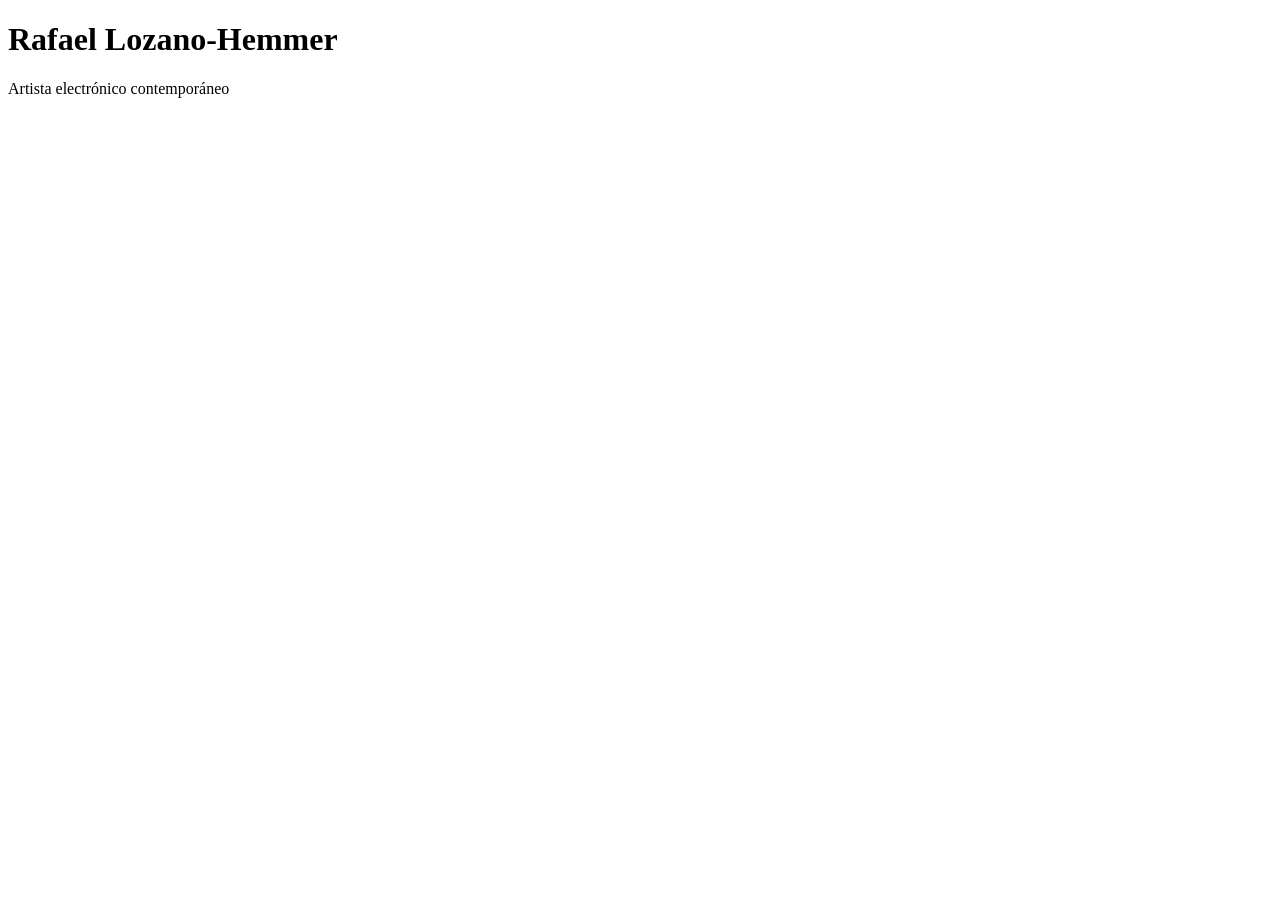
==== index.html @ 76ddcfc0 "Crear estructura inicial de index.html: Se creó la estructura básica del archivo index.html con las " ====
<!DOCTYPE html>
<html lang="es">
    <head>
        <meta charset="UTF-8">
        <title> 
        Incio Rafael lozano-Homero 
        </title>
    </head>
    <body>
        <header>
            <h1>Rafael Lozano-Hemmer</h1>
            <p>Artista electrónico contemporáneo</p>
        </header>
    </body>
</html>
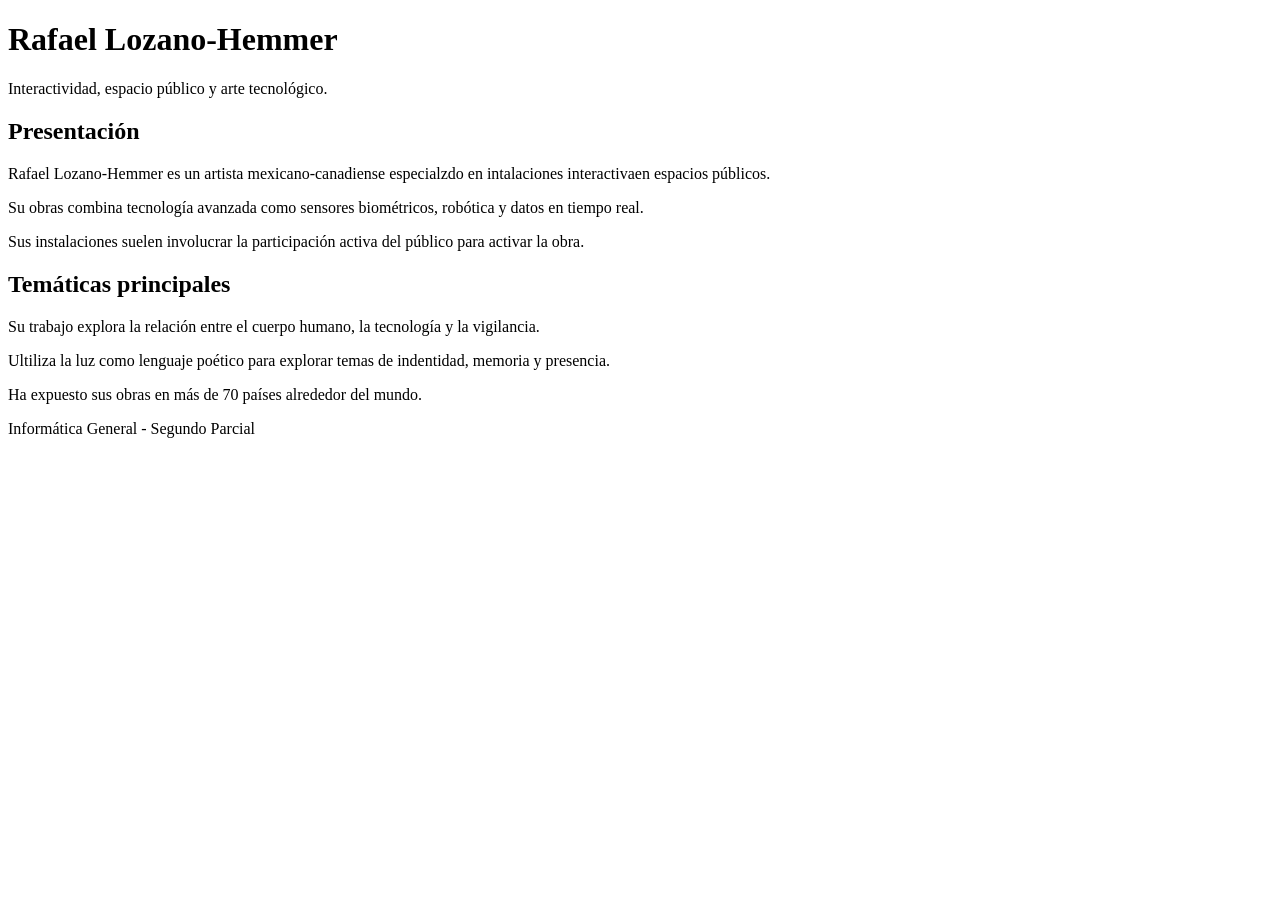
==== commit b4cc19cd: "Agregue en la página index.html etiquetas semánticas: Agregue las etiquetas main, section y footer a" ====
--- a/index.html
+++ b/index.html
@@ -9,7 +9,25 @@
     <body>
         <header>
             <h1>Rafael Lozano-Hemmer</h1>
-            <p>Artista electrónico contemporáneo</p>
+            <p>Interactividad, espacio público y arte tecnológico.</p>
         </header>
+        <main>
+            <section>
+                <h2>Presentación</h2>
+                <p>Rafael Lozano-Hemmer es un artista mexicano-canadiense especialzdo en intalaciones interactivaen espacios públicos.</p>
+                <p>Su obras combina tecnología avanzada como sensores biométricos, robótica y datos en tiempo real.</p>
+                <p>Sus instalaciones suelen involucrar la participación activa del público para activar la obra.</p>
+            </section>
+            <section>
+                <h2>Temáticas principales</h2>
+
+                <p>Su trabajo explora la relación entre el cuerpo humano, la tecnología y la vigilancia.</p>
+                <p>Ultiliza la luz como lenguaje poético para explorar temas de indentidad, memoria y presencia.</p>
+                <p>Ha expuesto sus obras en más de 70 países alrededor del mundo.</p>
+            </section>
+        </main>
+        <footer>
+            <p>Informática General - Segundo Parcial</p>
+        </footer>
     </body>
 </html>
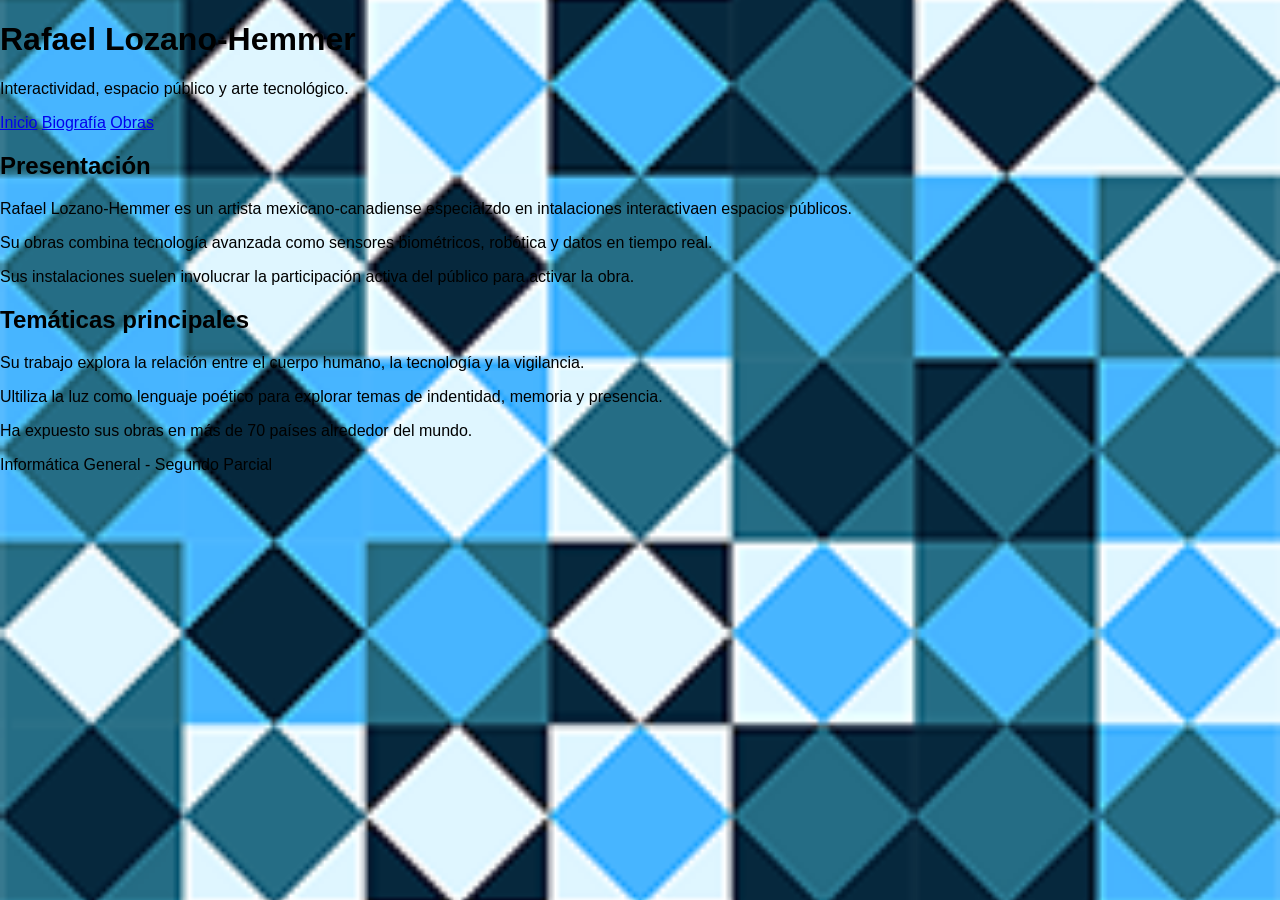
==== commit 1c400037: "Agregue CSS inicial y enlaces de navegación: Cree el archivo estilos.css con los estilos iniciales d" ====
--- a/index.html
+++ b/index.html
@@ -5,12 +5,18 @@
         <title> 
         Incio Rafael lozano-Homero 
         </title>
+        <link rel="stylesheet" href="css/estilos.css">
     </head>
     <body>
         <header>
             <h1>Rafael Lozano-Hemmer</h1>
             <p>Interactividad, espacio público y arte tecnológico.</p>
         </header>
+        <nav>
+            <a href="index.html">Inicio</a>
+            <a href="biografia.html">Biografía</a>
+            <a href="obras.html">Obras</a>
+        </nav>
         <main>
             <section>
                 <h2>Presentación</h2>
--- a/css/estilos.css
+++ b/css/estilos.css
@@ -0,0 +1,9 @@
+body{
+    margin:0;
+    font-family:Arial, sans-serif;
+    background-image: url("../img/fondo.png");
+    background-size: cover;
+    background-repeat: no-repeat;
+    background-position: center;
+    background-attachment: fixed;
+}
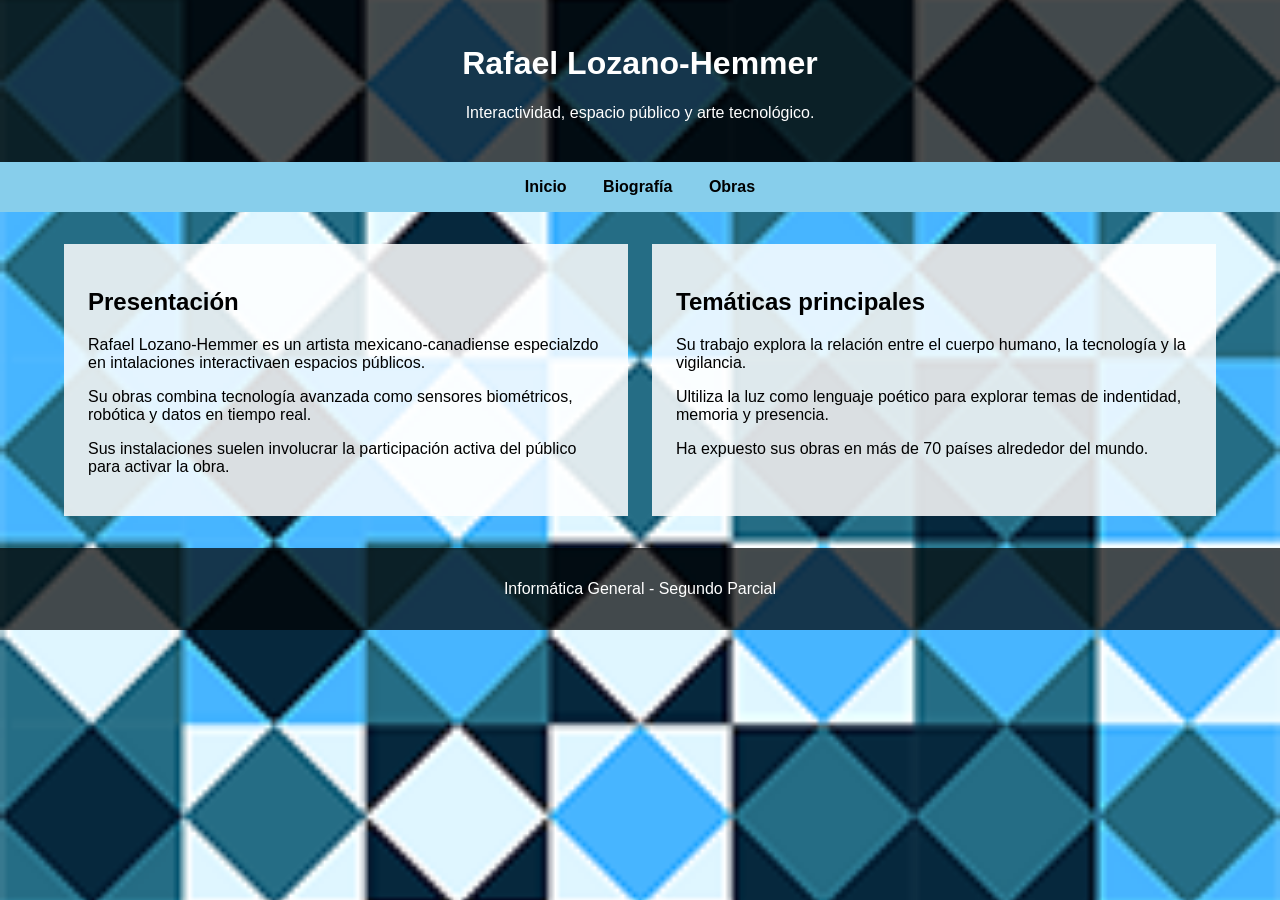
==== commit 5798f710: "Agregue estilos para main, section y footer: Agregue los estilos  CSS para main,  footer y section u" ====
--- a/index.html
+++ b/index.html
@@ -17,7 +17,7 @@
             <a href="biografia.html">Biografía</a>
             <a href="obras.html">Obras</a>
         </nav>
-        <main>
+        <main class="tres-columnas">
             <section>
                 <h2>Presentación</h2>
                 <p>Rafael Lozano-Hemmer es un artista mexicano-canadiense especialzdo en intalaciones interactivaen espacios públicos.</p>
--- a/css/estilos.css
+++ b/css/estilos.css
@@ -6,4 +6,51 @@
     background-repeat: no-repeat;
     background-position: center;
     background-attachment: fixed;
-}+}
+header{
+    background-color: rgba(0,0,0,0.7);
+    color:white;
+    text-align: center;
+    padding: 1.5rem;
+}
+nav{
+    background-color: skyblue;
+    text-align: center;
+    padding: 1rem;
+}
+nav a{
+    text-decoration: none;
+    color:black;
+    margin: 0 1rem;
+    font-weight: bold;
+}
+nav a:hover{
+    color: blue;
+
+}
+main{
+    display: flex;
+    width: 90%;
+    max-width: 75rem;
+    margin:2rem auto;
+    gap:1.5rem;
+}
+section{
+    flex:1;
+    background-color: rgba(255,255,255,0.85);
+    padding:1.5rem;
+}
+.tres-columnas{
+    display: flex;
+    gap:1.5rem
+}
+.tres-columnas section{
+    flex:1;
+}
+footer{
+    background-color: rgba(0,0,0,0.7);
+    color:white;
+    text-align:center;
+    padding:1rem;
+    margin-top:2rem;
+}
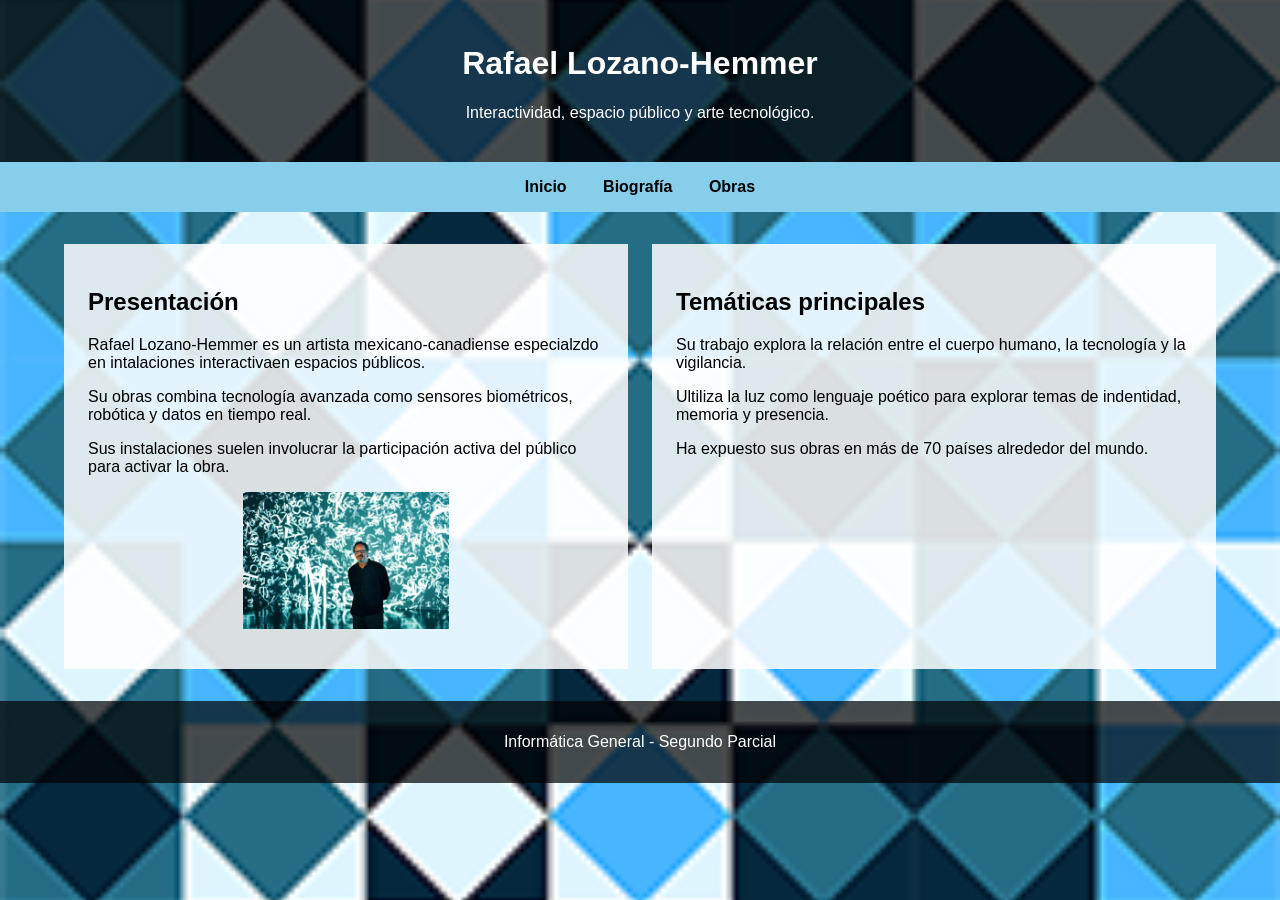
==== commit 8f152ab6: "Agregue layout de dos columnas e imágenes: El layout de dos columnas en biografia.html, agregue una " ====
--- a/index.html
+++ b/index.html
@@ -23,6 +23,7 @@
                 <p>Rafael Lozano-Hemmer es un artista mexicano-canadiense especialzdo en intalaciones interactivaen espacios públicos.</p>
                 <p>Su obras combina tecnología avanzada como sensores biométricos, robótica y datos en tiempo real.</p>
                 <p>Sus instalaciones suelen involucrar la participación activa del público para activar la obra.</p>
+                <img class="imagen-inicio" src="img/lozano-hemmer.jpg" alt="imagen de rafael lozano-hemmer">
             </section>
             <section>
                 <h2>Temáticas principales</h2>
--- a/css/estilos.css
+++ b/css/estilos.css
@@ -47,6 +47,12 @@
 .tres-columnas section{
     flex:1;
 }
+.imagen-inicio{
+    width: 40%;
+    height: auto;
+    display: block;
+    margin: 1rem auto;
+}
 footer{
     background-color: rgba(0,0,0,0.7);
     color:white;
@@ -54,3 +60,14 @@
     padding:1rem;
     margin-top:2rem;
 }
+.dos-columnas{
+    display: flex;
+    gap:1.5rem;
+}
+.columna-grande{
+    flex:2;
+
+}
+.culumna-chica{
+    flex:1;
+}
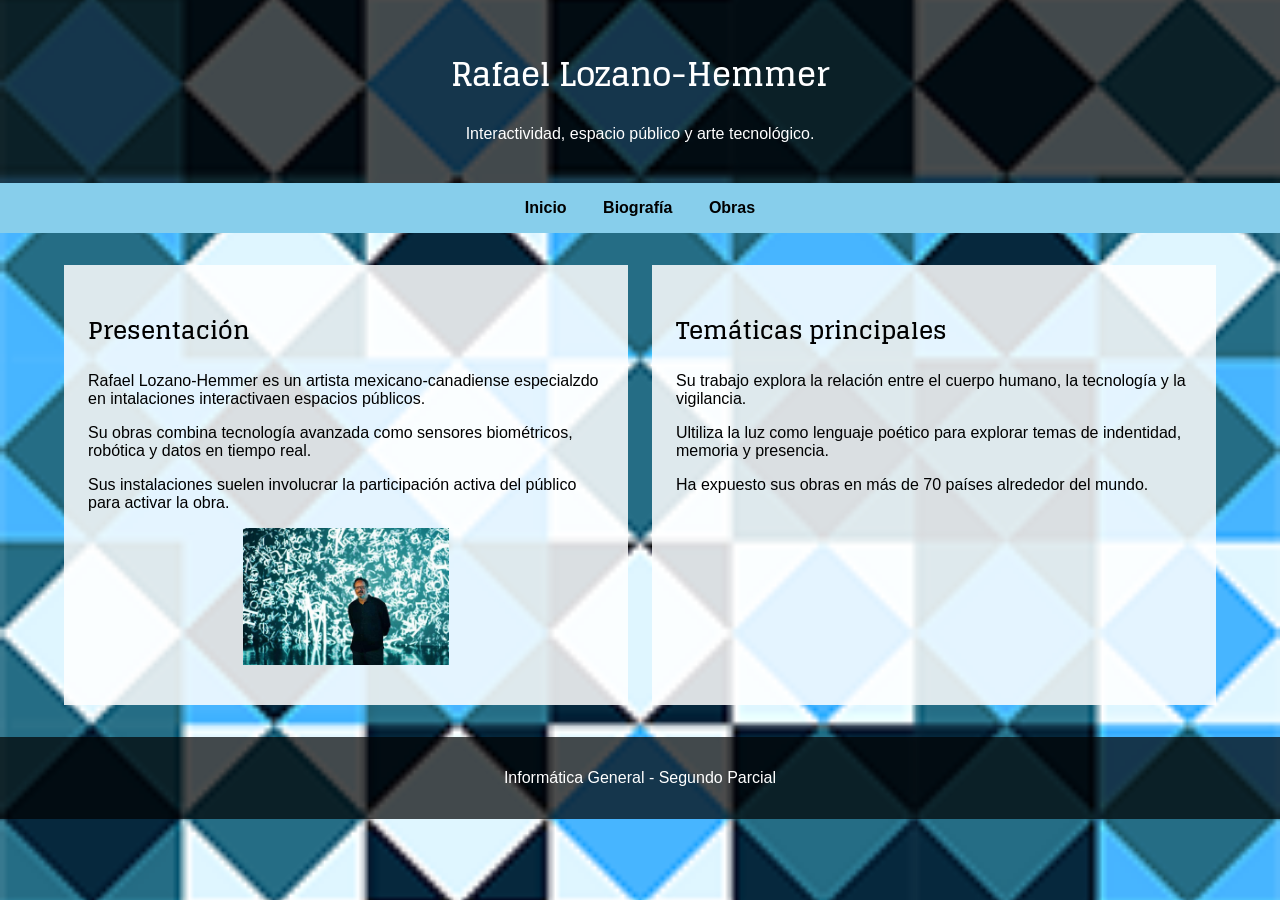
==== commit 8164355f: "Cree archivo JavaScript y agregue Google Fonts: Agregue la tipografía de Google Fonts y lo aplique a" ====
--- a/index.html
+++ b/index.html
@@ -6,6 +6,9 @@
         Incio Rafael lozano-Homero 
         </title>
         <link rel="stylesheet" href="css/estilos.css">
+        <link rel="preconnect" href="https://fonts.googleapis.com">
+<link rel="preconnect" href="https://fonts.gstatic.com" crossorigin>
+<link href="https://fonts.googleapis.com/css2?family=Barlow:ital,wght@0,100;0,200;0,300;0,400;0,500;0,600;0,700;0,800;0,900;1,100;1,200;1,300;1,400;1,500;1,600;1,700;1,800;1,900&family=Glegoo:wght@400;700&display=swap" rel="stylesheet">
     </head>
     <body>
         <header>
--- a/css/estilos.css
+++ b/css/estilos.css
@@ -70,4 +70,7 @@
 }
 .culumna-chica{
     flex:1;
+}
+h1,h2,h3{
+    font-family: "Glegoo", serif;
 }
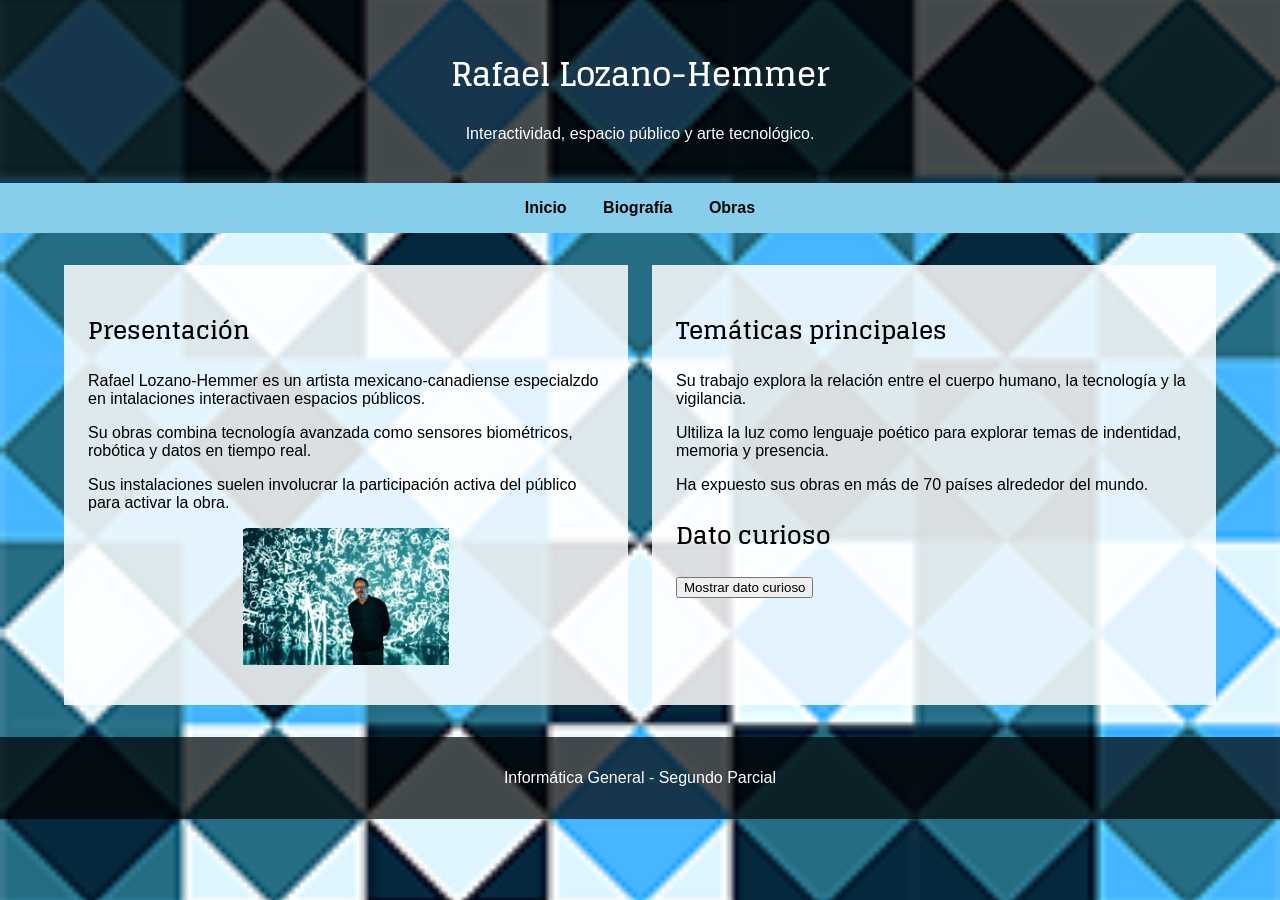
==== commit 25755bd8: "Agregue funcionalidad de dato curioso al azar en la página index.html: Cree la funcionalidad de dato" ====
--- a/index.html
+++ b/index.html
@@ -34,10 +34,15 @@
                 <p>Su trabajo explora la relación entre el cuerpo humano, la tecnología y la vigilancia.</p>
                 <p>Ultiliza la luz como lenguaje poético para explorar temas de indentidad, memoria y presencia.</p>
                 <p>Ha expuesto sus obras en más de 70 países alrededor del mundo.</p>
+                <!--sección de dato curioso-->
+                <h2>Dato curioso</h2>
+                <p id="datoCurioso"></p>
+                <button id="mostrarDato">Mostrar dato curioso</button>
             </section>
         </main>
         <footer>
             <p>Informática General - Segundo Parcial</p>
         </footer>
+        <script src="js/datos-curioso.js"></script>
     </body>
 </html>
--- a/css/estilos.css
+++ b/css/estilos.css
@@ -73,4 +73,30 @@
 }
 h1,h2,h3{
     font-family: "Glegoo", serif;
+}
+#galeria{
+    display: flex;
+    flex-wrap: wrap;
+    gap: 1rem;
+    justify-content: center;
+}
+#galeria article{
+    width: 18rem;
+    background:white;
+    border-radius: 0.5rem;
+    padding: 1rem;
+}
+#galeria img{
+    width: 100%;
+    height: 12rem;
+    object-fit: cover;
+}
+.imagen-obra{
+    width: 100%;
+    height: 80rem;
+    object-fit: cover;
+}
+/*cambia el color de la galeria*/
+.nuevoDiseño{
+    background-color: skyblue;
 }
